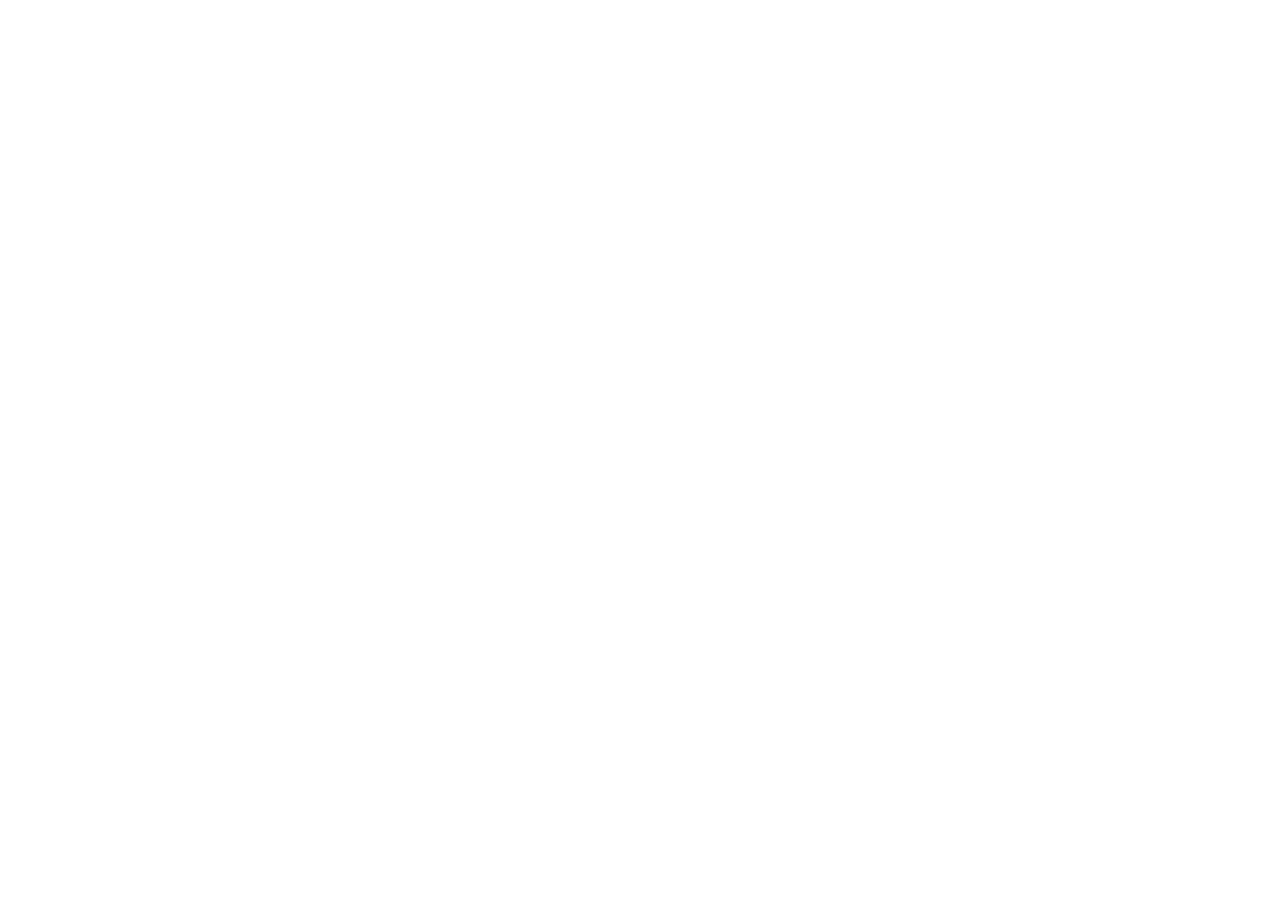
==== tinhCuoc/index.html @ 9dd45d4f "init" ====
<!DOCTYPE html>
<html lang="en">

<head>
    <meta charset="UTF-8">
    <meta http-equiv="X-UA-Compatible" content="IE=edge">
    <meta name="viewport" content="width=device-width, initial-scale=1.0">
    <!-- BOOTSTRAP -->
    <link href="https://cdn.jsdelivr.net/npm/bootstrap@5.1.0/dist/css/bootstrap.min.css" rel="stylesheet"
        integrity="sha384-KyZXEAg3QhqLMpG8r+8fhAXLRk2vvoC2f3B09zVXn8CA5QIVfZOJ3BCsw2P0p/We" crossorigin="anonymous">
    <title>Uber</title>
</head>

<body>
    <section class="content container-fluid">

    </section>
    <!-- JS BOOTSTRAP -->
    <script src="https://cdn.jsdelivr.net/npm/bootstrap@5.1.0/dist/js/bootstrap.bundle.min.js"
        integrity="sha384-U1DAWAznBHeqEIlVSCgzq+c9gqGAJn5c/t99JyeKa9xxaYpSvHU5awsuZVVFIhvj"
        crossorigin="anonymous"></script>
</body>

</html>
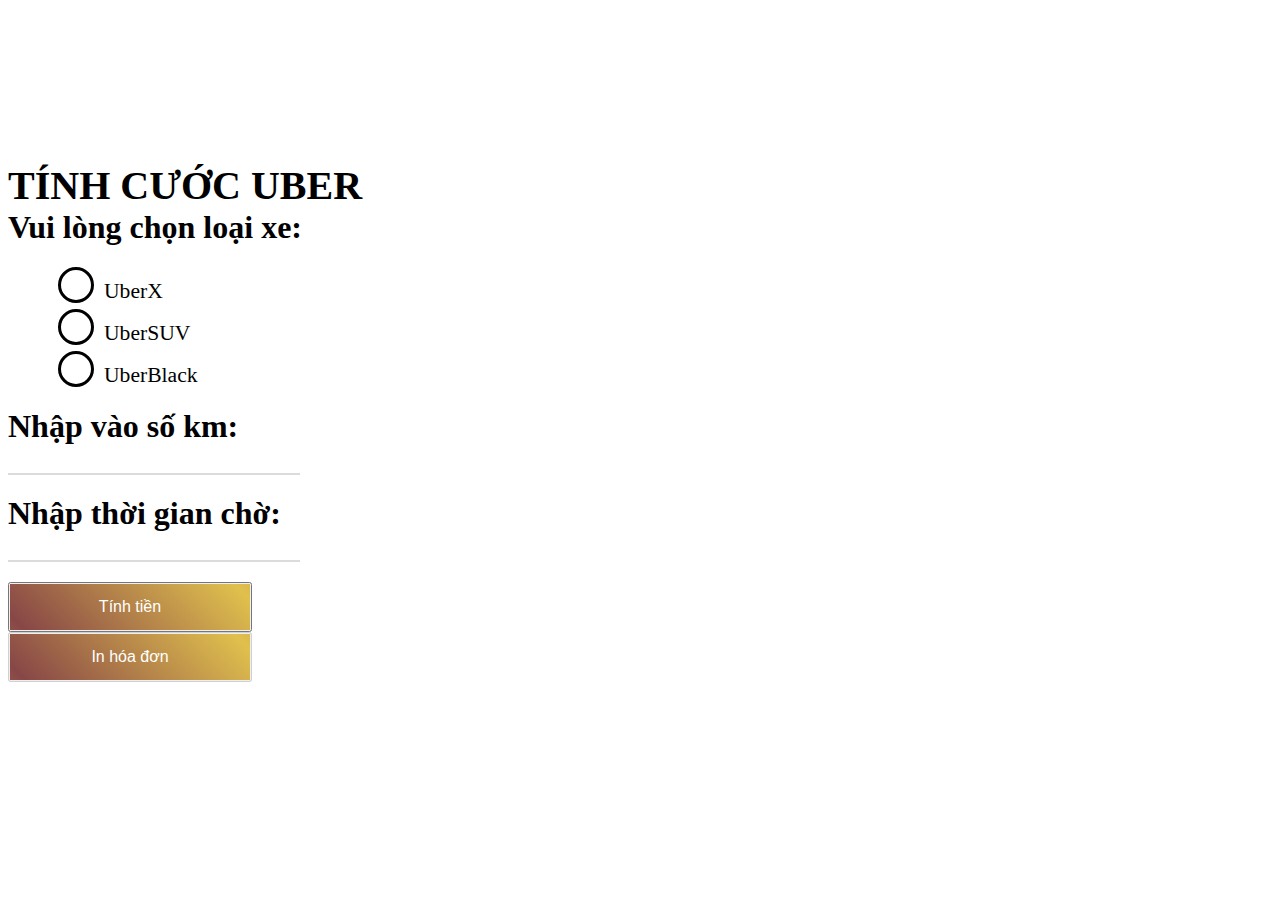
==== commit a7d9c871: "layout" ====
--- a/tinhCuoc/index.html
+++ b/tinhCuoc/index.html
@@ -8,12 +8,59 @@
     <!-- BOOTSTRAP -->
     <link href="https://cdn.jsdelivr.net/npm/bootstrap@5.1.0/dist/css/bootstrap.min.css" rel="stylesheet"
         integrity="sha384-KyZXEAg3QhqLMpG8r+8fhAXLRk2vvoC2f3B09zVXn8CA5QIVfZOJ3BCsw2P0p/We" crossorigin="anonymous">
+    <link rel="stylesheet" href="./css/index.css">
     <title>Uber</title>
 </head>
 
 <body>
-    <section class="content container-fluid">
-
+    <section class="contact container-fluid p-0 d-flex">
+        <div class="contact__map">
+            <iframe
+                src="https://www.google.com/maps/embed?pb=!1m18!1m12!1m3!1d1003449.6852539227!2d106.13469869341657!3d10.755639034903153!2m3!1f0!2f0!3f0!3m2!1i1024!2i768!4f13.1!3m3!1m2!1s0x317529292e8d3dd1%3A0xf15f5aad773c112b!2zSOG7kyBDaMOtIE1pbmgsIFRow6BuaCBwaOG7kSBI4buTIENow60gTWluaCwgVmnhu4d0IE5hbQ!5e0!3m2!1svi!2s!4v1630812566624!5m2!1svi!2s"
+                width="600" height="450" style="border:0;" allowfullscreen="" loading="lazy"></iframe>
+        </div>
+        <div class="contact__calc container-fluid">
+            <h1 class="text-center">Tính cước uber</h1>
+            <h2>Vui lòng chọn loại xe:</h2>
+            <ul>
+                <li class="d-flex align-items-center">
+                    <input type="radio" id="uberX" value="1" name="selector">
+                    <label for="uberX">UberX</label>
+                </li>
+                <li class="d-flex align-items-center">
+                    <input type="radio" id="uberSUV" value="2" name="selector">
+                    <label for="uberSUV">UberSUV</label>
+                </li>
+                <li class="d-flex align-items-center">
+                    <input type="radio" id="uberBlack" value="3" name="selector">
+                    <label for="uberBlack">UberBlack</label>
+                </li>
+            </ul>
+            <form class="contact__form">
+                <div class="contact__form__title">
+                    <h2>Nhập vào số km:</h2>
+                    <input type="text" class="form-control">
+                    <span></span>
+                </div>
+                <div class="contact__form__title">
+                    <h2>Nhập thời gian chờ:</h2>
+                    <input type="text" class="form-control">
+                    <span></span>
+                </div>
+                <button class="btn">
+                    <div class="btn-calc">
+                        Tính tiền
+                    </div>
+                    <div class="overlay"></div>
+                </button>
+                <button class="btn" disabled>
+                    <div class="btn-calc">
+                        In hóa đơn
+                    </div>
+                    <div class="overlay"></div>
+                </button>
+            </form>
+        </div>
     </section>
     <!-- JS BOOTSTRAP -->
     <script src="https://cdn.jsdelivr.net/npm/bootstrap@5.1.0/dist/js/bootstrap.bundle.min.js"
--- a/tinhCuoc/css/index.css
+++ b/tinhCuoc/css/index.css
@@ -0,0 +1,169 @@
+html {
+  font-size: 16px;
+}
+
+ul li {
+  list-style-type: none;
+  margin: 0;
+  padding: 0;
+}
+
+h1,
+h2,
+h3,
+h4,
+h5,
+h6,
+p {
+  margin: 0;
+}
+
+.contact__map iframe {
+  height: 100%;
+}
+
+.contact__calc h1 {
+  text-transform: uppercase;
+  font-size: 2.5rem;
+}
+
+.contact__calc h2 {
+  font-size: 2rem;
+}
+
+.contact__calc ul li {
+  position: relative;
+}
+
+.contact__calc ul li input[type='radio'] {
+  display: none;
+}
+
+.contact__calc ul li label {
+  font-size: 1.35em;
+  margin: 10px;
+  cursor: pointer;
+}
+
+.contact__calc ul li label:before {
+  content: " ";
+  display: inline-block;
+  position: relative;
+  top: 5px;
+  left: 0;
+  margin: 0 10px 0 0;
+  width: 30px;
+  height: 30px;
+  border-radius: 50%;
+  border: 3px solid black;
+  background-color: transparent;
+  -webkit-transition: all 0.4s;
+  transition: all 0.4s;
+}
+
+.contact__calc ul li label:hover {
+  color: #7e4240;
+}
+
+.contact__calc ul li label:hover::before {
+  border-color: #7e4240;
+}
+
+.contact__calc ul li input[type=radio]:checked ~ label {
+  color: #d5ae3a;
+}
+
+.contact__calc ul li input[type=radio]:checked ~ label::before {
+  border-color: #d5ae3a;
+}
+
+.contact__calc ul li input[type=radio]:checked ~ label:after {
+  border-radius: 50%;
+  width: 20px;
+  height: 20px;
+  position: absolute;
+  top: 20px;
+  left: 15px;
+  content: " ";
+  display: block;
+  background: #d5ae3a;
+}
+
+.contact__form__title {
+  margin: 20px auto;
+  position: relative;
+}
+
+.contact__form__title span::after {
+  content: "";
+  display: block;
+  position: absolute;
+  bottom: -1px;
+  left: 0;
+  width: 0;
+  height: 2px;
+  background: linear-gradient(45deg, #884747, #e0c04d);
+  -webkit-transition: linear 0.4s;
+  transition: linear 0.4s;
+}
+
+.contact__form__title input {
+  border: transparent;
+  position: relative;
+  border-bottom: 2px solid #dbdbdb;
+  font-size: 22px;
+  -webkit-transition: all 0.4s;
+  transition: all 0.4s;
+}
+
+.contact__form__title input:focus {
+  outline: none;
+  -webkit-box-shadow: 0 0 0 0;
+          box-shadow: 0 0 0 0;
+  border: transparent;
+}
+
+.contact__form__title input:focus ~ span::after {
+  width: 100%;
+}
+
+.contact__form button {
+  overflow: hidden;
+  position: relative;
+  display: -webkit-box;
+  display: -ms-flexbox;
+  display: flex;
+  -webkit-box-pack: center;
+      -ms-flex-pack: center;
+          justify-content: center;
+  -webkit-box-align: center;
+      -ms-flex-align: center;
+          align-items: center;
+  padding: 0 20px;
+  min-width: 244px;
+  height: 50px;
+}
+
+.contact__form button .btn-calc {
+  position: relative;
+  color: #fff;
+  font-size: 16px;
+  z-index: 8;
+}
+
+.contact__form button .overlay {
+  position: absolute;
+  top: 0;
+  bottom: 0;
+  left: -100%;
+  width: 300%;
+  height: 100%;
+  background: linear-gradient(-135deg, #884747, #e0c04d, #884747, #e0c04d);
+  -webkit-transition: all 0.5s;
+  transition: all 0.5s;
+}
+
+.contact__form button:hover .overlay {
+  left: 0;
+}
+/*# sourceMappingURL=index.css.map */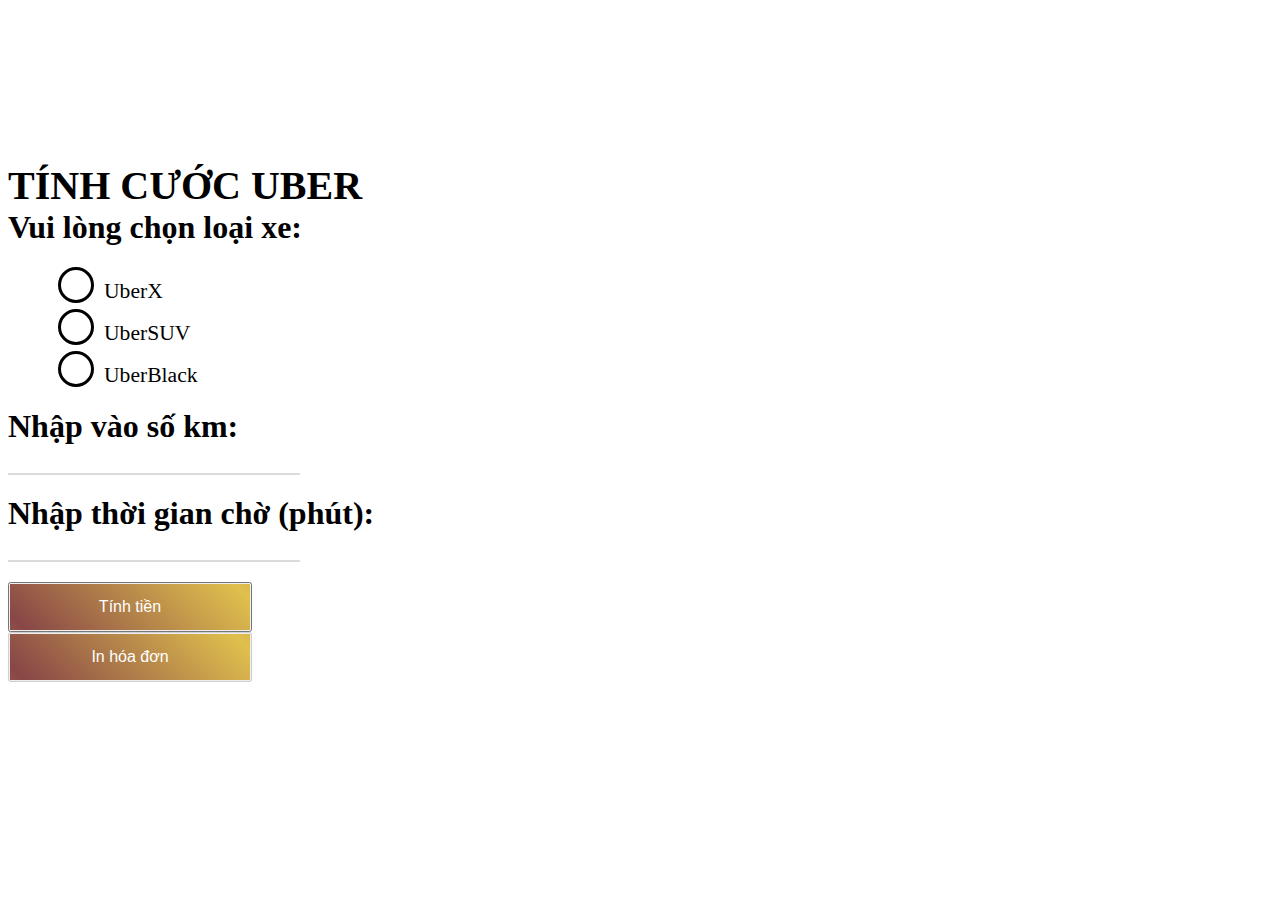
==== commit d945b457: "calcTotal" ====
--- a/tinhCuoc/index.html
+++ b/tinhCuoc/index.html
@@ -6,8 +6,7 @@
     <meta http-equiv="X-UA-Compatible" content="IE=edge">
     <meta name="viewport" content="width=device-width, initial-scale=1.0">
     <!-- BOOTSTRAP -->
-    <link href="https://cdn.jsdelivr.net/npm/bootstrap@5.1.0/dist/css/bootstrap.min.css" rel="stylesheet"
-        integrity="sha384-KyZXEAg3QhqLMpG8r+8fhAXLRk2vvoC2f3B09zVXn8CA5QIVfZOJ3BCsw2P0p/We" crossorigin="anonymous">
+    <link href="https://cdn.jsdelivr.net/npm/bootstrap@5.1.0/dist/css/bootstrap.min.css" rel="stylesheet" integrity="sha384-KyZXEAg3QhqLMpG8r+8fhAXLRk2vvoC2f3B09zVXn8CA5QIVfZOJ3BCsw2P0p/We" crossorigin="anonymous">
     <link rel="stylesheet" href="./css/index.css">
     <title>Uber</title>
 </head>
@@ -15,8 +14,7 @@
 <body>
     <section class="contact container-fluid p-0 d-flex">
         <div class="contact__map">
-            <iframe
-                src="https://www.google.com/maps/embed?pb=!1m18!1m12!1m3!1d1003449.6852539227!2d106.13469869341657!3d10.755639034903153!2m3!1f0!2f0!3f0!3m2!1i1024!2i768!4f13.1!3m3!1m2!1s0x317529292e8d3dd1%3A0xf15f5aad773c112b!2zSOG7kyBDaMOtIE1pbmgsIFRow6BuaCBwaOG7kSBI4buTIENow60gTWluaCwgVmnhu4d0IE5hbQ!5e0!3m2!1svi!2s!4v1630812566624!5m2!1svi!2s"
+            <iframe src="https://www.google.com/maps/embed?pb=!1m18!1m12!1m3!1d1003449.6852539227!2d106.13469869341657!3d10.755639034903153!2m3!1f0!2f0!3f0!3m2!1i1024!2i768!4f13.1!3m3!1m2!1s0x317529292e8d3dd1%3A0xf15f5aad773c112b!2zSOG7kyBDaMOtIE1pbmgsIFRow6BuaCBwaOG7kSBI4buTIENow60gTWluaCwgVmnhu4d0IE5hbQ!5e0!3m2!1svi!2s!4v1630812566624!5m2!1svi!2s"
                 width="600" height="450" style="border:0;" allowfullscreen="" loading="lazy"></iframe>
         </div>
         <div class="contact__calc container-fluid">
@@ -39,33 +37,35 @@
             <form class="contact__form">
                 <div class="contact__form__title">
                     <h2>Nhập vào số km:</h2>
-                    <input type="text" class="form-control">
+                    <input type="text" class="form-control" id="km">
                     <span></span>
                 </div>
                 <div class="contact__form__title">
-                    <h2>Nhập thời gian chờ:</h2>
-                    <input type="text" class="form-control">
+                    <h2>Nhập thời gian chờ (phút):</h2>
+                    <input type="text" class="form-control" id="waitingTime">
                     <span></span>
                 </div>
-                <button class="btn">
+                <button class="btn" type="button" onclick=main()>
                     <div class="btn-calc">
                         Tính tiền
                     </div>
                     <div class="overlay"></div>
                 </button>
-                <button class="btn" disabled>
+                <button class="btn" type="button" disabled>
                     <div class="btn-calc">
                         In hóa đơn
                     </div>
                     <div class="overlay"></div>
                 </button>
+                <div id="priceTotal" style="visibility: hidden;font-size: 32px;">Tổng tiền: <span id="price"></span>
+                </div>
             </form>
         </div>
     </section>
     <!-- JS BOOTSTRAP -->
-    <script src="https://cdn.jsdelivr.net/npm/bootstrap@5.1.0/dist/js/bootstrap.bundle.min.js"
-        integrity="sha384-U1DAWAznBHeqEIlVSCgzq+c9gqGAJn5c/t99JyeKa9xxaYpSvHU5awsuZVVFIhvj"
-        crossorigin="anonymous"></script>
+    <script src="https://cdn.jsdelivr.net/npm/bootstrap@5.1.0/dist/js/bootstrap.bundle.min.js" integrity="sha384-U1DAWAznBHeqEIlVSCgzq+c9gqGAJn5c/t99JyeKa9xxaYpSvHU5awsuZVVFIhvj" crossorigin="anonymous"></script>
+    <!-- JS -->
+    <script src="./js/index.js"></script>
 </body>
 
 </html>--- a/tinhCuoc/css/index.css
+++ b/tinhCuoc/css/index.css
@@ -18,8 +18,17 @@
   margin: 0;
 }
 
+.contact__map {
+  width: 60%;
+}
+
 .contact__map iframe {
+  width: 100%;
   height: 100%;
+}
+
+.contact__calc {
+  width: 40%;
 }
 
 .contact__calc h1 {
@@ -166,4 +175,10 @@
 .contact__form button:hover .overlay {
   left: 0;
 }
+
+.contact__form button:focus {
+  outline: none;
+  -webkit-box-shadow: 0 0 0 0;
+          box-shadow: 0 0 0 0;
+}
 /*# sourceMappingURL=index.css.map */